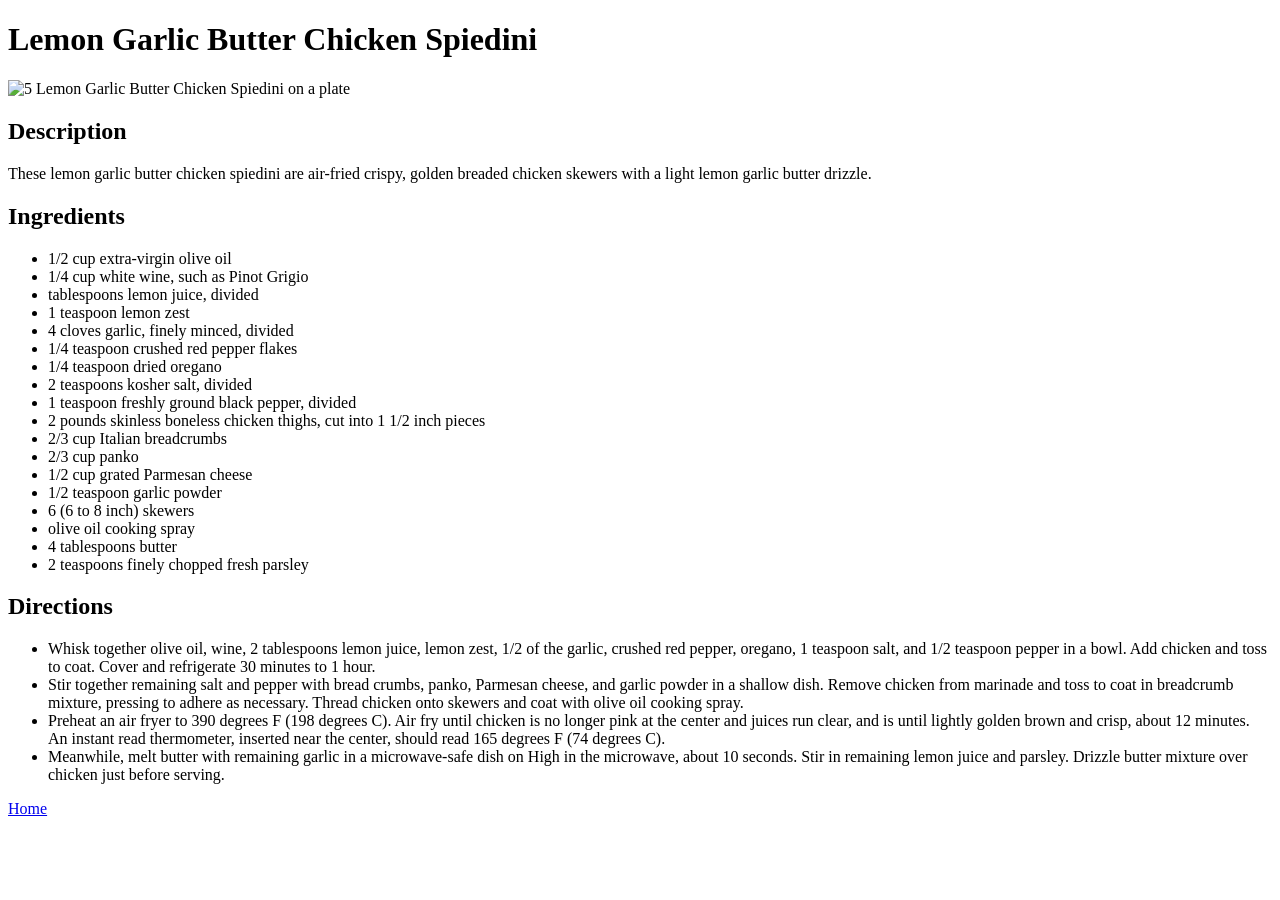
==== recipes/Lemon-Garlic-Butter-Chicken-Spiedini.html @ 72dd04ed "Added images for recipes and created a new recipe in recipes directory The images is required for th" ====
<!DOCTYPE html>
<html lang="en">
<head>
  <meta charset="UTF-8">
  <meta name="viewport" content="width=device-width, initial-scale=1.0">
  <title>Lemon Garlic Butter Chicken Spiedini</title>
</head>
<body>
  <h1>Lemon Garlic Butter Chicken Spiedini</h1>
  <img src="Lemon-Garlic-Butter-Chicken-Spiedini.html" alt="5 Lemon Garlic Butter Chicken Spiedini on a plate">
  <h2>Description</h2>
  <p>These lemon garlic butter chicken spiedini are air-fried crispy, golden breaded chicken skewers with a light lemon garlic butter drizzle.</p>
  <h2>Ingredients</h2>
  <ul>
    <li>1/2 cup extra-virgin olive oil</li>
    <li>1/4 cup white wine, such as Pinot Grigio</li>
    <li> tablespoons lemon juice, divided</li>
    <li>1 teaspoon lemon zest</li>
    <li>4 cloves garlic, finely minced, divided</li>
    <li>1/4 teaspoon crushed red pepper flakes</li>
    <li>1/4 teaspoon dried oregano</li>
    <li>2 teaspoons kosher salt, divided</li>
    <li>1 teaspoon freshly ground black pepper, divided</li>
    <li>2 pounds skinless boneless chicken thighs, cut into 1 1/2 inch pieces</li>
    <li>2/3 cup Italian breadcrumbs</li>
    <li>2/3 cup panko</li>
    <li>1/2 cup grated Parmesan cheese</li>
    <li>1/2 teaspoon garlic powder</li>
    <li>6 (6 to 8 inch) skewers</li>
    <li>olive oil cooking spray</li>
    <li>4 tablespoons butter</li>
    <li>2 teaspoons finely chopped fresh parsley</li>
  </ul>

  <h2>Directions</h2>
  <ul>
    <li>Whisk together olive oil, wine, 2 tablespoons lemon juice, lemon zest, 1/2 of the garlic, crushed red pepper, oregano, 1 teaspoon salt, and 1/2 teaspoon pepper in a bowl. Add chicken and toss to coat. Cover and refrigerate 30 minutes to 1 hour. </li>
    <li> Stir together remaining salt and pepper with bread crumbs, panko, Parmesan cheese, and garlic powder in a shallow dish. Remove chicken from marinade and toss to coat in breadcrumb mixture, pressing to adhere as necessary. Thread chicken onto skewers and coat with olive oil cooking spray.  </li>
    <li> Preheat an air fryer to 390 degrees F (198 degrees C).  Air fry until chicken is no longer pink at the center and juices run clear, and is until lightly golden brown and crisp, about 12 minutes. An instant read thermometer, inserted near the center, should read 165 degrees F (74 degrees C). </li>
    <li> Meanwhile, melt butter with remaining garlic in a microwave-safe dish on High in the microwave, about 10 seconds.  Stir in remaining lemon juice and parsley. Drizzle butter mixture over chicken just before serving. </li>
  </ul>
  <a href="../index.html"> Home</a>
</body>
</html>
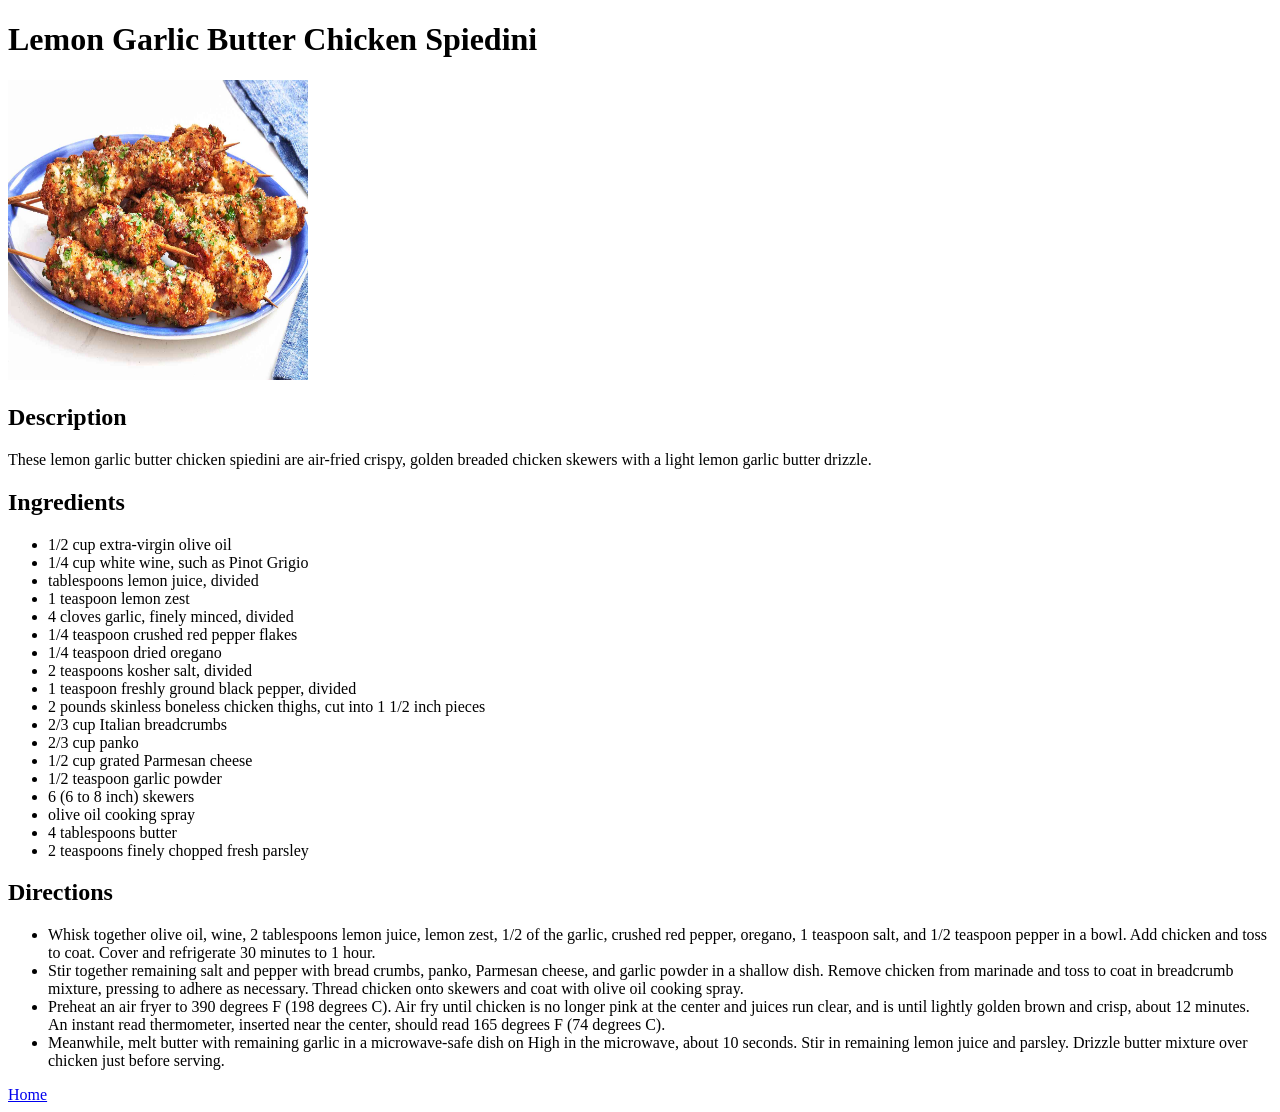
==== commit 9ed1fe5a: "Added thit-kho.html and its picture This is the last recipe I will need to complete the requirement " ====
--- a/recipes/Lemon-Garlic-Butter-Chicken-Spiedini.html
+++ b/recipes/Lemon-Garlic-Butter-Chicken-Spiedini.html
@@ -7,7 +7,7 @@
 </head>
 <body>
   <h1>Lemon Garlic Butter Chicken Spiedini</h1>
-  <img src="Lemon-Garlic-Butter-Chicken-Spiedini.html" alt="5 Lemon Garlic Butter Chicken Spiedini on a plate">
+  <img src="../image/Lemon-Garlic-Butter-Chicken-Spiedini.jpg" alt="5 Lemon Garlic Butter Chicken Spiedini on a plate" width="300" height="300">
   <h2>Description</h2>
   <p>These lemon garlic butter chicken spiedini are air-fried crispy, golden breaded chicken skewers with a light lemon garlic butter drizzle.</p>
   <h2>Ingredients</h2>
